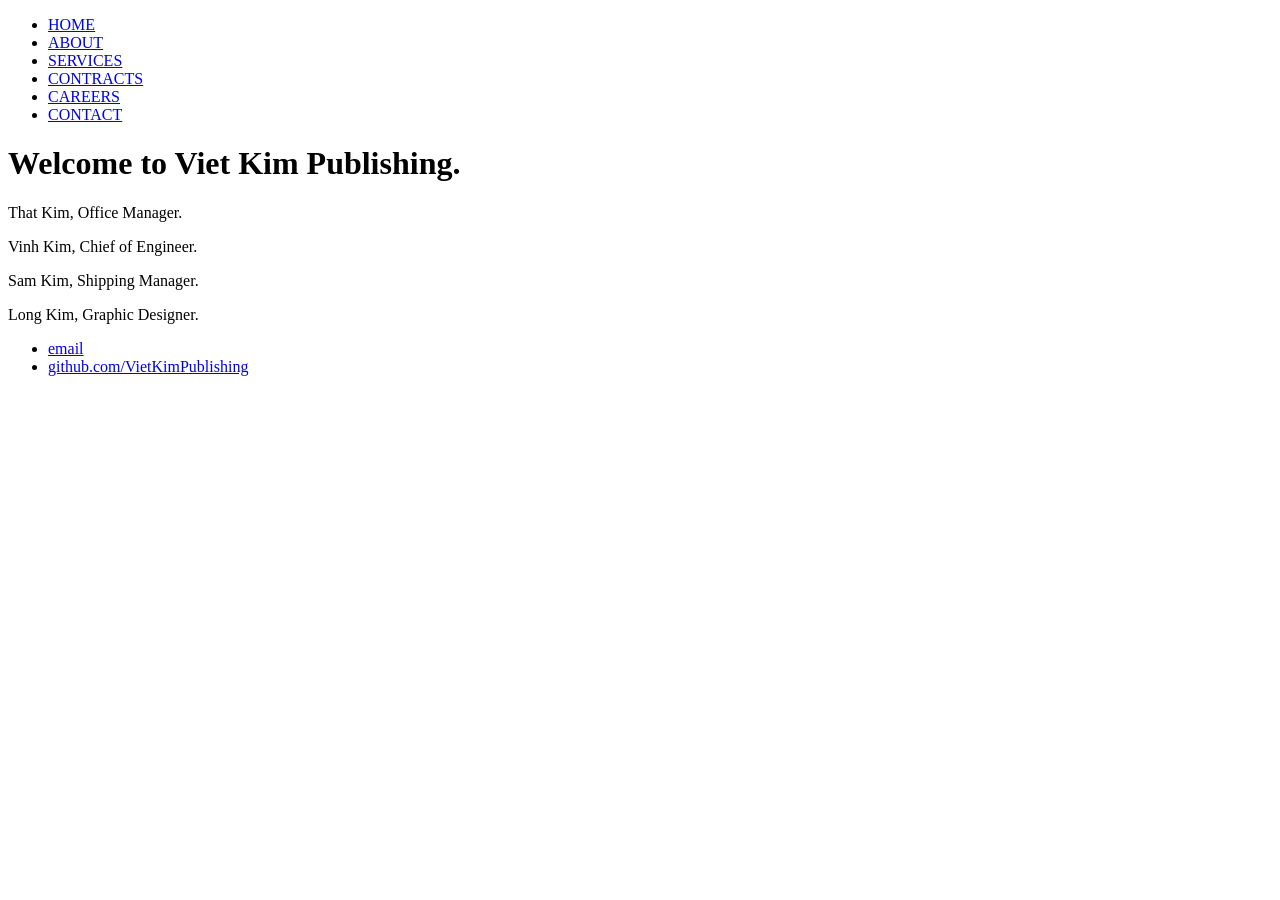
==== index.html @ b8c42477 "Create index.html" ====
<!DOCTYPE html>
<html>
	<head>
		<title>Viet Kim Publishing</title>
		<!-- link to main stylesheet -->
		<link rel="stylesheet" type="text/css" href="/css/main.css">
	</head>
	<body>
		<nav>
    		<ul>
        		<li><a href="/">HOME</a></li>
			<li><a href="/about">ABOUT</a></li>
	        	<li><a href="/services">SERVICES</a></li>
        		<li><a href="/contracts">CONTRACTS</a></li>
			<li><a href="/careers">CAREERS</a></li>
        		<li><a href="/contact">CONTACT</a></li>
    		</ul>
		</nav>
		<div class="container">
    		<div class="blurb">
        		<h1>Welcome to Viet Kim Publishing.</h1>
            <p>That Kim, Office Manager.</p>
				<p>Vinh Kim, Chief of Engineer.</p>
			<p>Sam Kim, Shipping Manager.</p>
			<p>Long Kim, Graphic Designer.</p>
    		</div><!-- /.blurb -->
		</div><!-- /.container -->
		<footer>
    		<ul>
        		<li><a href="mailto:vietkimpublishing@gmail.com">email</a></li>
        		<li><a href="https://github.com/VietKimPublishing">github.com/VietKimPublishing</a></li>
			</ul>
		</footer>
	</body>
</html>
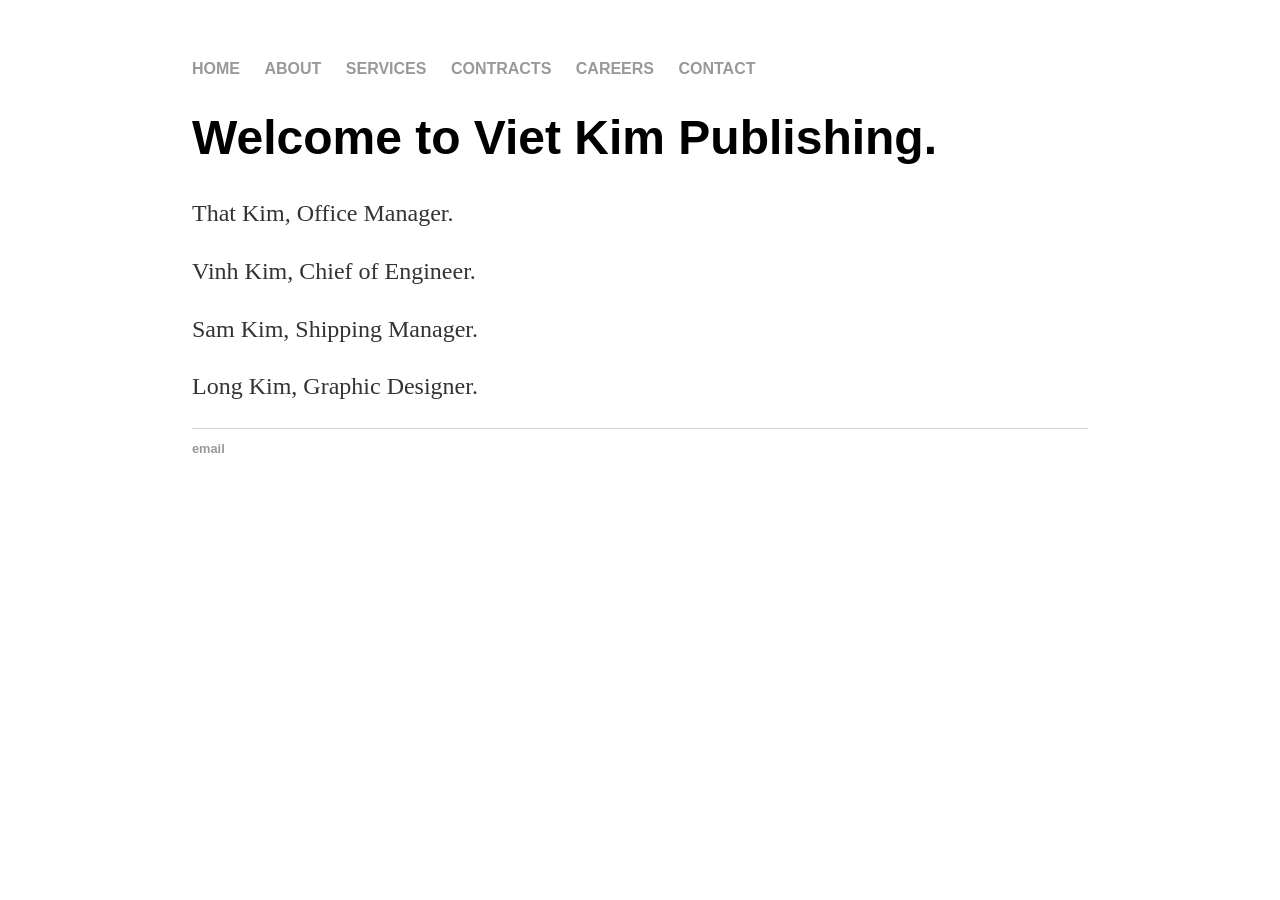
==== commit e052a86c: "Update index.html" ====
--- a/index.html
+++ b/index.html
@@ -19,16 +19,15 @@
 		<div class="container">
     		<div class="blurb">
         		<h1>Welcome to Viet Kim Publishing.</h1>
-            <p>That Kim, Office Manager.</p>
+            			<p>That Kim, Office Manager.</p>
 				<p>Vinh Kim, Chief of Engineer.</p>
-			<p>Sam Kim, Shipping Manager.</p>
-			<p>Long Kim, Graphic Designer.</p>
+				<p>Sam Kim, Shipping Manager.</p>
+				<p>Long Kim, Graphic Designer.</p>
     		</div><!-- /.blurb -->
 		</div><!-- /.container -->
 		<footer>
     		<ul>
-        		<li><a href="mailto:vietkimpublishing@gmail.com">email</a></li>
-        		<li><a href="https://github.com/VietKimPublishing">github.com/VietKimPublishing</a></li>
+			<li><a href="mailto:sales@vietkimpublishing.com">email</a></li>
 			</ul>
 		</footer>
 	</body>
--- a/css/main.css
+++ b/css/main.css
@@ -0,0 +1,43 @@
+body {
+    margin: 60px auto;
+    width: 70%;
+}
+nav ul, footer ul {
+    font-family:'Helvetica', 'Arial', 'Sans-Serif';
+    padding: 0px;
+    list-style: none;
+    font-weight: bold;
+}
+nav ul li, footer ul li {
+    display: inline;
+    margin-right: 20px;
+}
+a {
+    text-decoration: none;
+    color: #999;
+}
+a:hover {
+    text-decoration: underline;
+}
+h1 {
+    font-size: 3em;
+    font-family:'Helvetica', 'Arial', 'Sans-Serif';
+}
+p {
+    font-size: 1.5em;
+    line-height: 1.4em;
+    color: #333;
+}
+footer {
+    border-top: 1px solid #d5d5d5;
+    font-size: .8em;
+}
+
+ul.posts { 
+    margin: 20px auto 40px; 
+    font-size: 1.5em;
+}
+
+ul.posts li {
+    list-style: none;
+}
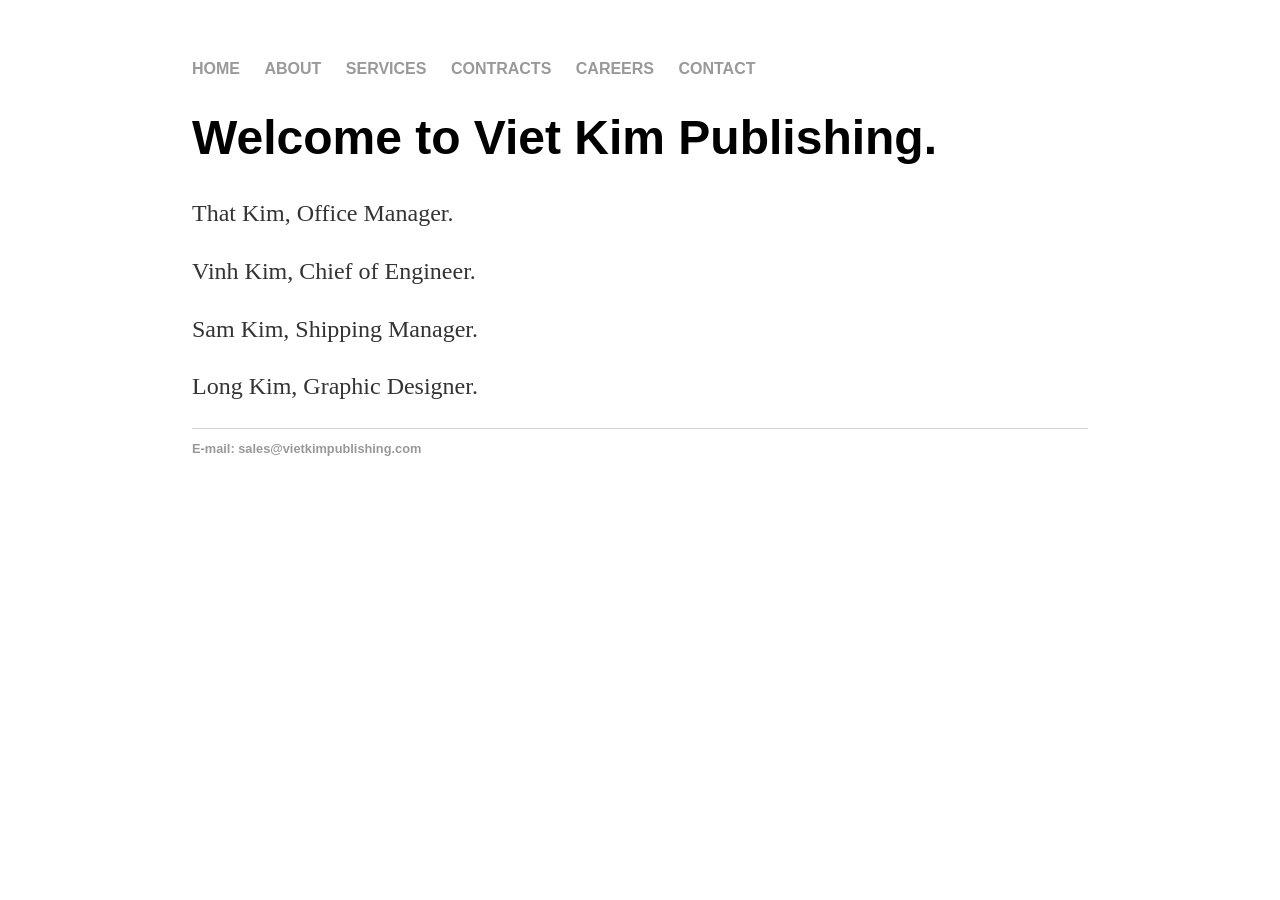
==== commit d1ecfd82: "Update index.html" ====
--- a/index.html
+++ b/index.html
@@ -27,7 +27,7 @@
 		</div><!-- /.container -->
 		<footer>
     		<ul>
-			<li><a href="mailto:sales@vietkimpublishing.com">email</a></li>
+			<li><a href="mailto:sales@vietkimpublishing.com">E-mail: sales@vietkimpublishing.com</a></li>
 			</ul>
 		</footer>
 	</body>
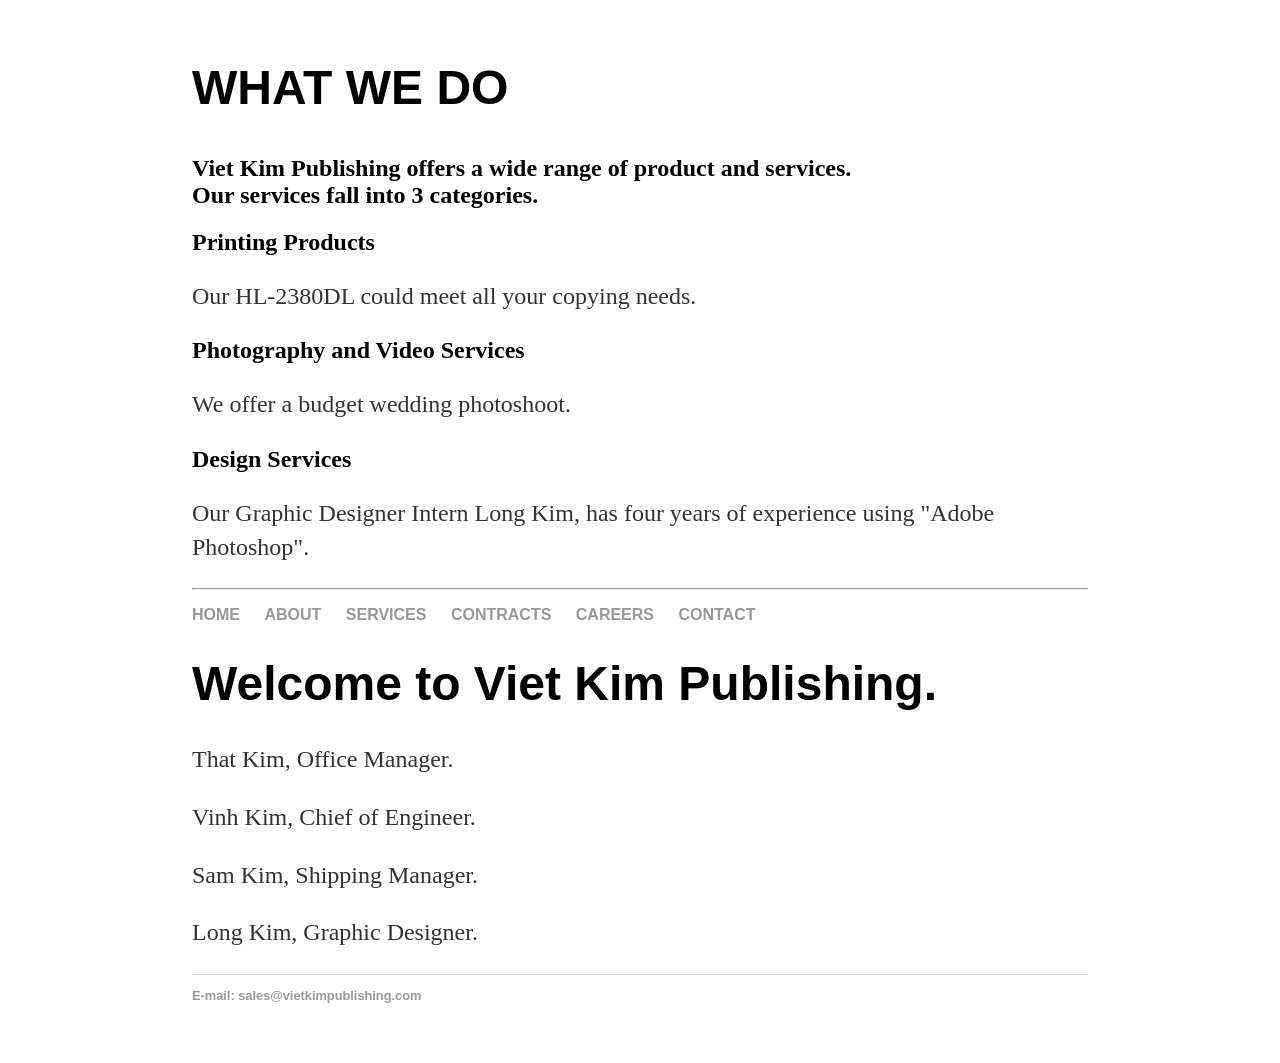
==== commit a06de320: "Update index.html" ====
--- a/index.html
+++ b/index.html
@@ -5,6 +5,57 @@
 		<!-- link to main stylesheet -->
 		<link rel="stylesheet" type="text/css" href="/css/main.css">
 	</head>
+	
+	<section id="services" class="pt40">
+            <div class="container">
+
+                <!--Main Services-->
+                <div class="row">
+                    <div class="span12 text-center">
+                        <h1>WHAT WE DO</h1>
+                        <h2 class="subTitle">Viet Kim Publishing offers a wide range of product and services.<br />
+                            Our services fall into 3 categories.</h2>
+                    </div>
+                    <div class="col-sm-4">
+                        <article class="boxIcon">
+                             <!--<a href="/Content/Services/Services.aspx#Research">-->
+                                <i class="icon-print iconBig iconRounded"></i>
+                                <h2><strong>Printing Products</strong></h2>
+                                <p> Our HL-2380DL could meet all your copying needs.</p>
+                            </a>
+                        </article>
+                    </div>
+                    <div class="col-sm-4">
+                        <article class="boxIcon">
+                             <!--<a href="/Content/Services/Services.aspx#Analysis">-->
+                                <i class="icon-camera-alt iconBig iconRounded"></i>
+                                <h2><strong>Photography and Video Services</strong></h2>
+                                <p>We offer a budget wedding photoshoot.</p>
+                            </a>
+                        </article>
+                    </div>
+                    <div class="col-sm-4">
+                        <article class="boxIcon">
+                            <!--<a href="/Content/Services/Services.aspx#Software">-->
+                                <i class="icon-edit iconBig iconRounded"></i>
+                                <h2><strong>Design Services</strong></h2>
+                                <p>Our Graphic Designer Intern Long Kim, has four years of experience using "Adobe Photoshop".</p>
+                            </a>
+                        </article>
+                    </div>
+                </div>
+
+                <!-- Horizontal Divider Line -->
+                <div class="row">
+                    <div class="col-md-12">
+                        <hr class="lineStar" />
+                    </div>
+                </div>
+
+            </div>
+        </section>
+        <!-- services -->
+	
 	<body>
 		<nav>
     		<ul>
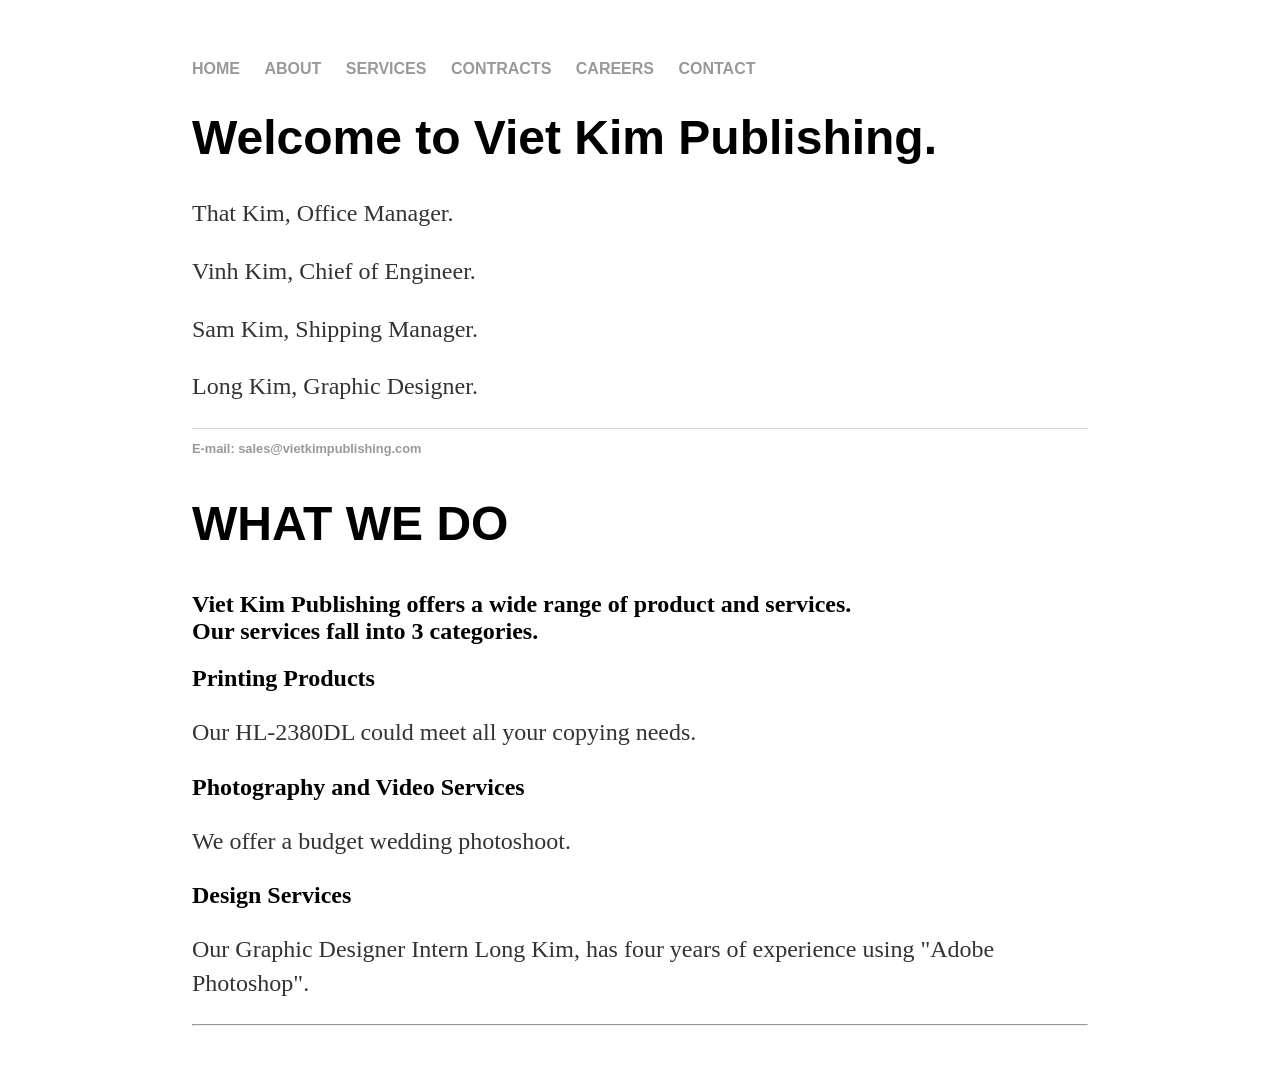
==== commit c4924f22: "Update index.html" ====
--- a/index.html
+++ b/index.html
@@ -6,7 +6,36 @@
 		<link rel="stylesheet" type="text/css" href="/css/main.css">
 	</head>
 	
-	<section id="services" class="pt40">
+	
+	<body>
+		<nav>
+    		<ul>
+        		<li><a href="/">HOME</a></li>
+			<li><a href="/about">ABOUT</a></li>
+	        	<li><a href="/services">SERVICES</a></li>
+        		<li><a href="/contracts">CONTRACTS</a></li>
+			<li><a href="/careers">CAREERS</a></li>
+        		<li><a href="/contact">CONTACT</a></li>
+    		</ul>
+		</nav>
+		<div class="container">
+    		<div class="blurb">
+        		<h1>Welcome to Viet Kim Publishing.</h1>
+            			<p>That Kim, Office Manager.</p>
+				<p>Vinh Kim, Chief of Engineer.</p>
+				<p>Sam Kim, Shipping Manager.</p>
+				<p>Long Kim, Graphic Designer.</p>
+    		</div><!-- /.blurb -->
+		</div><!-- /.container -->
+		<footer>
+    		<ul>
+			<li><a href="mailto:sales@vietkimpublishing.com">E-mail: sales@vietkimpublishing.com</a></li>
+			</ul>
+		</footer>
+	</body>
+</html>
+
+<section id="services" class="pt40">
             <div class="container">
 
                 <!--Main Services-->
@@ -55,31 +84,3 @@
             </div>
         </section>
         <!-- services -->
-	
-	<body>
-		<nav>
-    		<ul>
-        		<li><a href="/">HOME</a></li>
-			<li><a href="/about">ABOUT</a></li>
-	        	<li><a href="/services">SERVICES</a></li>
-        		<li><a href="/contracts">CONTRACTS</a></li>
-			<li><a href="/careers">CAREERS</a></li>
-        		<li><a href="/contact">CONTACT</a></li>
-    		</ul>
-		</nav>
-		<div class="container">
-    		<div class="blurb">
-        		<h1>Welcome to Viet Kim Publishing.</h1>
-            			<p>That Kim, Office Manager.</p>
-				<p>Vinh Kim, Chief of Engineer.</p>
-				<p>Sam Kim, Shipping Manager.</p>
-				<p>Long Kim, Graphic Designer.</p>
-    		</div><!-- /.blurb -->
-		</div><!-- /.container -->
-		<footer>
-    		<ul>
-			<li><a href="mailto:sales@vietkimpublishing.com">E-mail: sales@vietkimpublishing.com</a></li>
-			</ul>
-		</footer>
-	</body>
-</html>
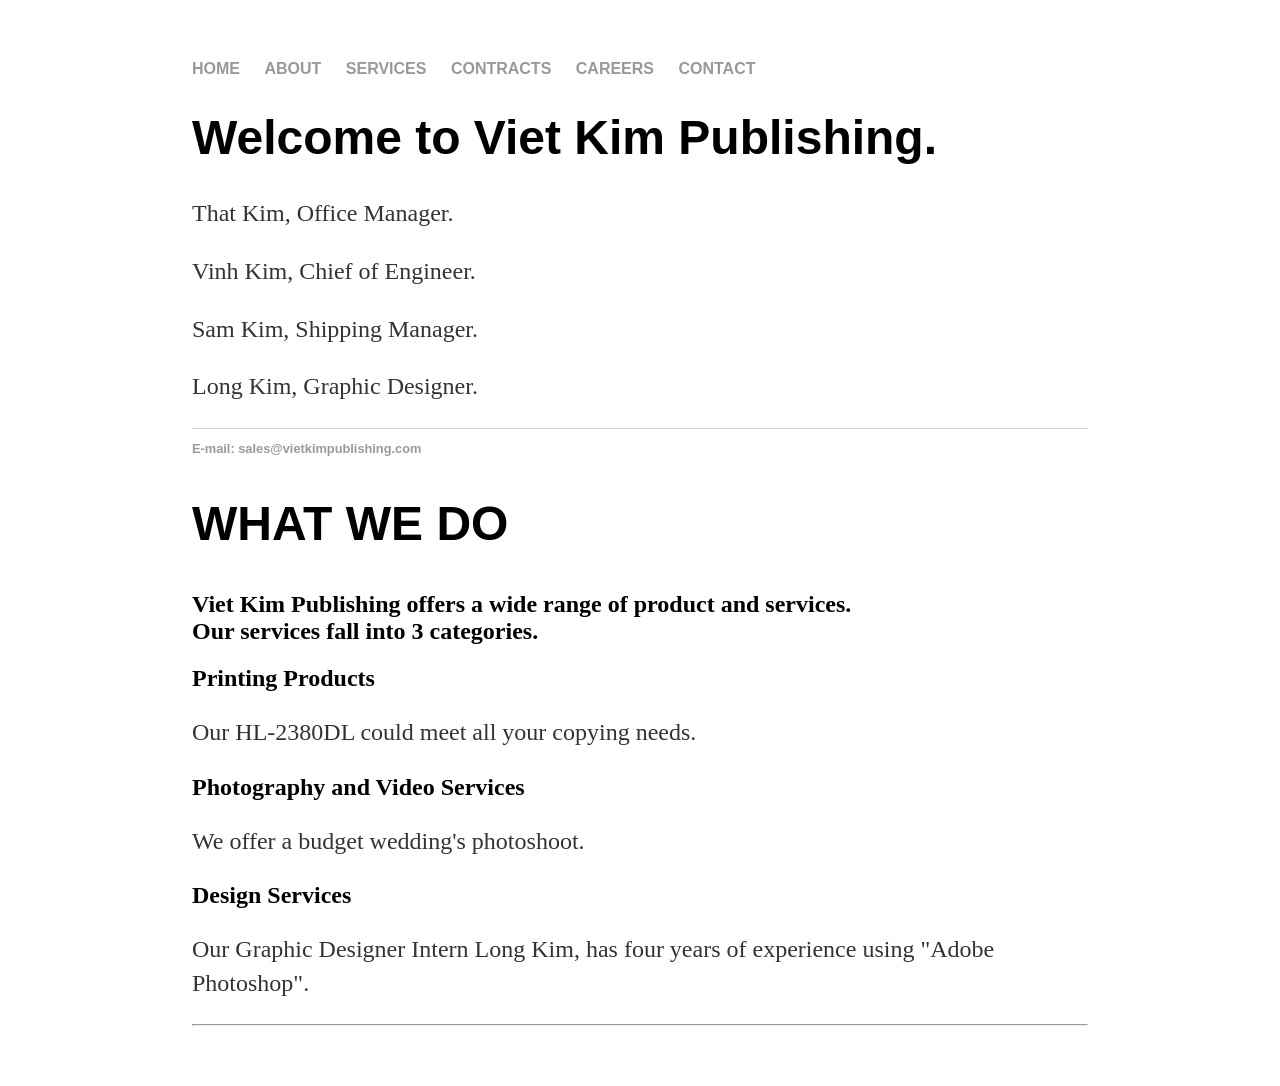
==== commit 50ddc79e: "Update index.html" ====
--- a/index.html
+++ b/index.html
@@ -59,7 +59,7 @@
                              <!--<a href="/Content/Services/Services.aspx#Analysis">-->
                                 <i class="icon-camera-alt iconBig iconRounded"></i>
                                 <h2><strong>Photography and Video Services</strong></h2>
-                                <p>We offer a budget wedding photoshoot.</p>
+                                <p>We offer a budget wedding's photoshoot.</p>
                             </a>
                         </article>
                     </div>
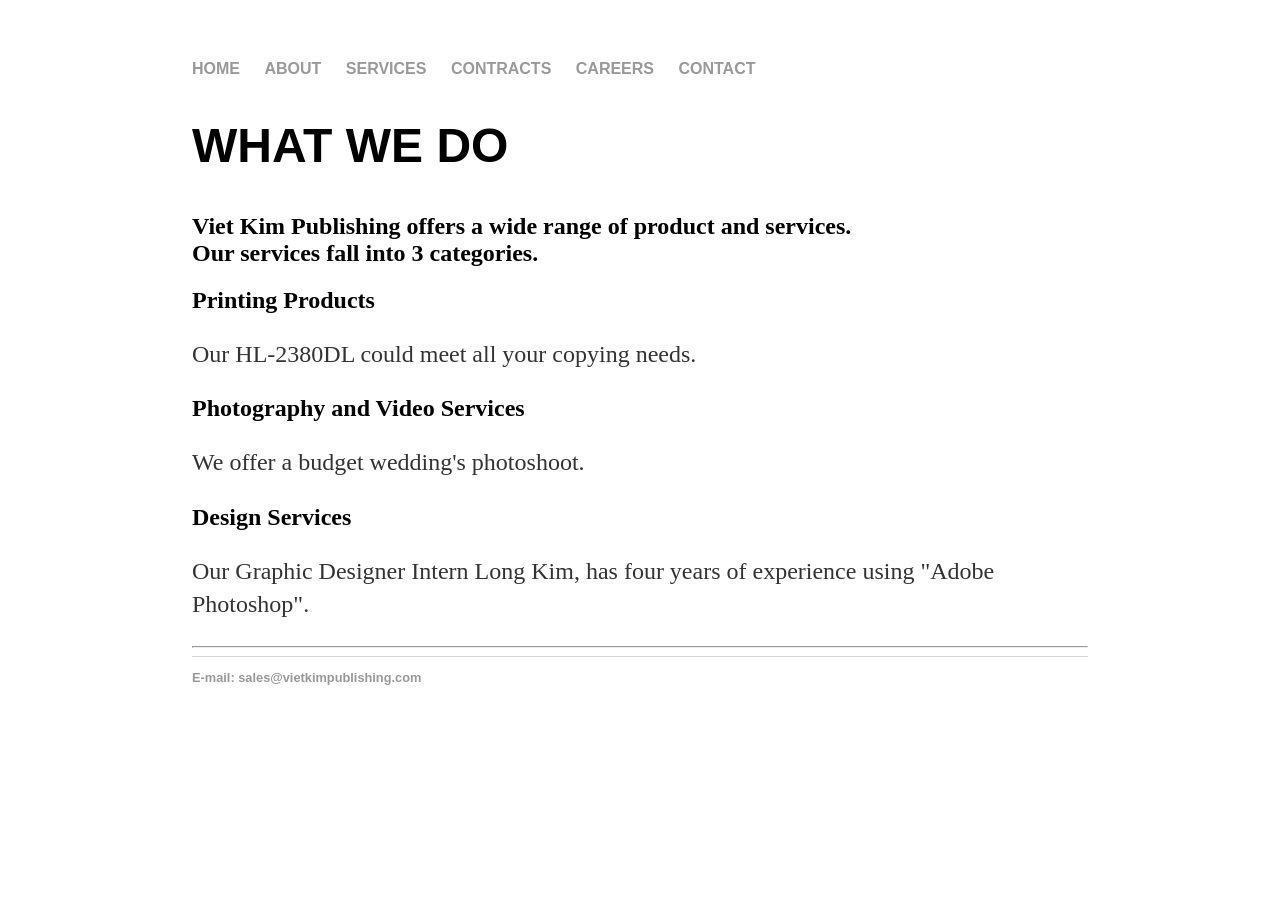
==== commit 104691f4: "Update index.html" ====
--- a/index.html
+++ b/index.html
@@ -20,22 +20,11 @@
 		</nav>
 		<div class="container">
     		<div class="blurb">
-        		<h1>Welcome to Viet Kim Publishing.</h1>
-            			<p>That Kim, Office Manager.</p>
-				<p>Vinh Kim, Chief of Engineer.</p>
-				<p>Sam Kim, Shipping Manager.</p>
-				<p>Long Kim, Graphic Designer.</p>
-    		</div><!-- /.blurb -->
-		</div><!-- /.container -->
-		<footer>
-    		<ul>
-			<li><a href="mailto:sales@vietkimpublishing.com">E-mail: sales@vietkimpublishing.com</a></li>
-			</ul>
-		</footer>
-	</body>
-</html>
-
-<section id="services" class="pt40">
+        		
+			
+			
+			
+			<section id="services" class="pt40">
             <div class="container">
 
                 <!--Main Services-->
@@ -84,3 +73,19 @@
             </div>
         </section>
         <!-- services -->
+
+			
+			
+			
+			
+			
+    		</div><!-- /.blurb -->
+		</div><!-- /.container -->
+		<footer>
+    		<ul>
+			<li><a href="mailto:sales@vietkimpublishing.com">E-mail: sales@vietkimpublishing.com</a></li>
+			</ul>
+		</footer>
+	</body>
+</html>
+
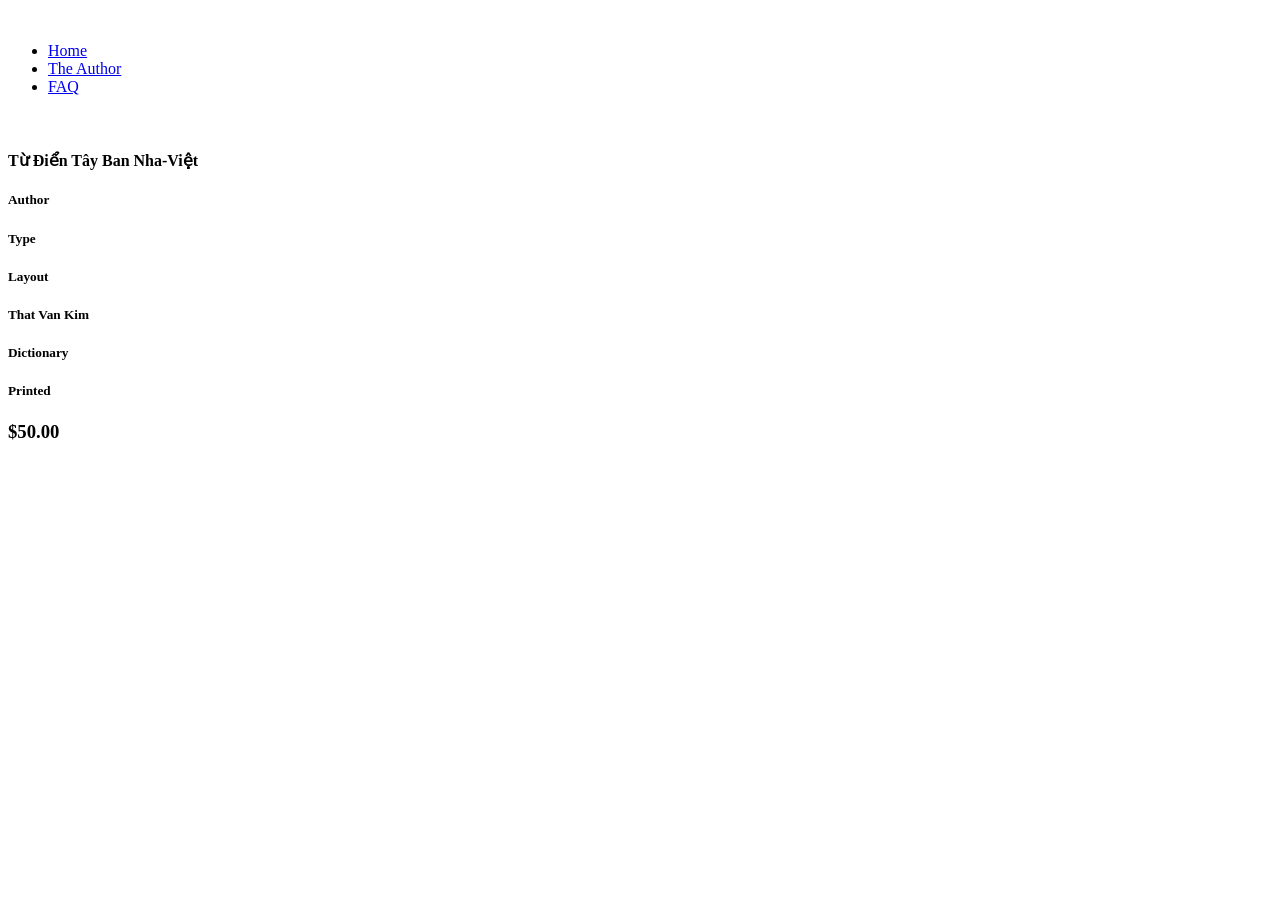
==== commit b7a8de9b: "Add files via upload" ====
--- a/index.html
+++ b/index.html
@@ -1,91 +1,81 @@
-<!DOCTYPE html>
-<html>
-	<head>
-		<title>Viet Kim Publishing</title>
-		<!-- link to main stylesheet -->
-		<link rel="stylesheet" type="text/css" href="/css/main.css">
-	</head>
-	
-	
-	<body>
-		<nav>
-    		<ul>
-        		<li><a href="/">HOME</a></li>
-			<li><a href="/about">ABOUT</a></li>
-	        	<li><a href="/services">SERVICES</a></li>
-        		<li><a href="/contracts">CONTRACTS</a></li>
-			<li><a href="/careers">CAREERS</a></li>
-        		<li><a href="/contact">CONTACT</a></li>
-    		</ul>
-		</nav>
-		<div class="container">
-    		<div class="blurb">
-        		
-			
-			
-			
-			<section id="services" class="pt40">
-            <div class="container">
-
-                <!--Main Services-->
-                <div class="row">
-                    <div class="span12 text-center">
-                        <h1>WHAT WE DO</h1>
-                        <h2 class="subTitle">Viet Kim Publishing offers a wide range of product and services.<br />
-                            Our services fall into 3 categories.</h2>
-                    </div>
-                    <div class="col-sm-4">
-                        <article class="boxIcon">
-                             <!--<a href="/Content/Services/Services.aspx#Research">-->
-                                <i class="icon-print iconBig iconRounded"></i>
-                                <h2><strong>Printing Products</strong></h2>
-                                <p> Our HL-2380DL could meet all your copying needs.</p>
-                            </a>
-                        </article>
-                    </div>
-                    <div class="col-sm-4">
-                        <article class="boxIcon">
-                             <!--<a href="/Content/Services/Services.aspx#Analysis">-->
-                                <i class="icon-camera-alt iconBig iconRounded"></i>
-                                <h2><strong>Photography and Video Services</strong></h2>
-                                <p>We offer a budget wedding's photoshoot.</p>
-                            </a>
-                        </article>
-                    </div>
-                    <div class="col-sm-4">
-                        <article class="boxIcon">
-                            <!--<a href="/Content/Services/Services.aspx#Software">-->
-                                <i class="icon-edit iconBig iconRounded"></i>
-                                <h2><strong>Design Services</strong></h2>
-                                <p>Our Graphic Designer Intern Long Kim, has four years of experience using "Adobe Photoshop".</p>
-                            </a>
-                        </article>
-                    </div>
-                </div>
-
-                <!-- Horizontal Divider Line -->
-                <div class="row">
-                    <div class="col-md-12">
-                        <hr class="lineStar" />
-                    </div>
-                </div>
-
+<!DOCTYPE html><!--  This site was created in Webflow. https://www.webflow.com  -->
+<!--  Last Published: Sun Oct 30 2022 20:55:35 GMT+0000 (Coordinated Universal Time)  -->
+<html data-wf-page="635de1abc8f1b2ef14a3a5ee" data-wf-site="635de1abc8f1b22784a3a5ed">
+<head>
+  <meta charset="utf-8">
+  <title>Viet Kim Publishing</title>
+  <meta content="width=device-width, initial-scale=1" name="viewport">
+  <meta content="Webflow" name="generator">
+  <link href="css/normalize.css" rel="stylesheet" type="text/css">
+  <link href="css/webflow.css" rel="stylesheet" type="text/css">
+  <link href="css/viet-kim-publishing.webflow.css" rel="stylesheet" type="text/css">
+  <script src="https://ajax.googleapis.com/ajax/libs/webfont/1.6.26/webfont.js" type="text/javascript"></script>
+  <script type="text/javascript">WebFont.load({  google: {    families: ["Roboto:regular,500"]  }});</script>
+  <!-- [if lt IE 9]><script src="https://cdnjs.cloudflare.com/ajax/libs/html5shiv/3.7.3/html5shiv.min.js" type="text/javascript"></script><![endif] -->
+  <script type="text/javascript">!function(o,c){var n=c.documentElement,t=" w-mod-";n.className+=t+"js",("ontouchstart"in o||o.DocumentTouch&&c instanceof DocumentTouch)&&(n.className+=t+"touch")}(window,document);</script>
+  <link href="images/favicon.png" rel="shortcut icon" type="image/x-icon">
+  <link href="images/webclip.png" rel="apple-touch-icon">
+</head>
+<body>
+  <div class="navbar-no-shadow wf-section">
+    <div data-animation="default" data-collapse="medium" data-duration="400" data-easing="ease" data-easing2="ease" role="banner" class="navbar-no-shadow-container w-nav">
+      <div class="container-regular">
+        <div class="navbar-wrapper">
+          <a href="#" class="navbar-brand w-nav-brand"><img src="images/VK-Logo-WEBFLOR-2.png" loading="lazy" width="240" srcset="images/VK-Logo-WEBFLOR-2-p-500.png 500w, images/VK-Logo-WEBFLOR-2-p-800.png 800w, images/VK-Logo-WEBFLOR-2.png 991w" sizes="(max-width: 479px) 74vw, 240.00001525878906px" alt="" class="image"></a>
+          <nav role="navigation" class="nav-menu-wrapper w-nav-menu">
+            <ul role="list" class="nav-menu w-list-unstyled">
+              <li>
+                <a href="#" class="nav-link">Home</a>
+              </li>
+              <li>
+                <a href="#" class="nav-link">The Author</a>
+              </li>
+              <li>
+                <a href="#" class="nav-link">FAQ</a>
+              </li>
+            </ul>
+          </nav>
+          <div class="menu-button w-nav-button">
+            <div class="menu-button-2 w-nav-button">
+              <div data-w-id="d3602839-98d3-c8f7-4f1d-cfe8abb18ebe" class="vietnam-flag">
+                <div data-w-id="d3602839-98d3-c8f7-4f1d-cfe8abb18ebf" class="saigon"></div>
+                <div data-w-id="d3602839-98d3-c8f7-4f1d-cfe8abb18ec0" class="saigon"></div>
+                <div data-w-id="d3602839-98d3-c8f7-4f1d-cfe8abb18ec1" class="saigon"></div>
+              </div>
             </div>
-        </section>
-        <!-- services -->
-
-			
-			
-			
-			
-			
-    		</div><!-- /.blurb -->
-		</div><!-- /.container -->
-		<footer>
-    		<ul>
-			<li><a href="mailto:sales@vietkimpublishing.com">E-mail: sales@vietkimpublishing.com</a></li>
-			</ul>
-		</footer>
-	</body>
-</html>
-
+          </div>
+        </div>
+      </div>
+    </div>
+  </div>
+  <div class="section wf-section">
+    <div class="columns w-row">
+      <div class="w-col w-col-5 w-col-medium-6 w-col-small-6 w-col-tiny-tiny-stack">
+        <div class="div-block-2">
+          <div class="w-container"><img src="images/Textbook-Viet-234.png" loading="lazy" width="300" data-w-id="e5a365a7-a031-fe2c-6e71-e0a0744f81ea" sizes="(max-width: 479px) 80vw, (max-width: 767px) 40vw, (max-width: 991px) 300px, (max-width: 1439px) 29vw, 21vw" srcset="images/Textbook-Viet-234-p-500.png 500w, images/Textbook-Viet-234-p-800.png 800w, images/Textbook-Viet-234-p-1080.png 1080w, images/Textbook-Viet-234-p-1600.png 1600w, images/Textbook-Viet-234.png 1880w" alt="" class="image-3"></div>
+        </div>
+      </div>
+      <div class="column w-col w-col-7 w-col-medium-6 w-col-small-6 w-col-tiny-tiny-stack">
+        <div class="container w-container">
+          <h4 data-w-id="0c1293d5-f11f-ae71-daee-10fb1255b017" class="heading-2">Từ Điển Tây Ban Nha-Việt</h4>
+          <div class="w-layout-grid grid-2">
+            <h5 id="w-node-a27566ac-b72d-9288-a0b5-5df0266af084-14a3a5ee" class="heading-4">Author</h5>
+            <h5 id="w-node-ea06b6a6-6ffe-ed4b-7b35-5cb244ac4b81-14a3a5ee" class="heading-5">Type</h5>
+            <h5 id="w-node-_63563f39-386d-920d-521e-e98c4d77f6cd-14a3a5ee" class="heading-3">Layout</h5>
+            <h5 id="w-node-ddaa5303-ef5d-73ee-52e7-ae41329c1009-14a3a5ee" data-w-id="ddaa5303-ef5d-73ee-52e7-ae41329c1009" class="heading-6">That Van Kim</h5>
+            <h5 id="w-node-d35546c7-5534-99c9-8c2b-8c599d6136df-14a3a5ee" data-w-id="d35546c7-5534-99c9-8c2b-8c599d6136df" class="heading-6">Dictionary</h5>
+            <h5 id="w-node-_860443ec-3b79-cef4-651e-115be2d9bd47-14a3a5ee" data-w-id="860443ec-3b79-cef4-651e-115be2d9bd47" class="heading-6">Printed</h5>
+          </div>
+          <div class="w-layout-grid grid-3">
+            <h3 id="w-node-_8cf53d49-7e43-36cc-00ed-4942f4ad58d3-14a3a5ee" class="heading-7">$50.00</h3>
+            <a href="https://buy.stripe.com/5kA3cv7Ng2UA9tm8ww" target="_blank" class="w-inline-block"><img src="images/50-buy.png" loading="lazy" width="147" data-w-id="4492e1e1-f4ac-a4e1-9c8d-117986a1c4b9" alt="" class="image-4"></a>
+          </div>
+        </div>
+      </div>
+    </div>
+  </div>
+  <script src="https://d3e54v103j8qbb.cloudfront.net/js/jquery-3.5.1.min.dc5e7f18c8.js?site=635de1abc8f1b22784a3a5ed" type="text/javascript" integrity="sha256-9/aliU8dGd2tb6OSsuzixeV4y/faTqgFtohetphbbj0=" crossorigin="anonymous"></script>
+  <script src="js/webflow.js" type="text/javascript"></script>
+  <!-- [if lte IE 9]><script src="https://cdnjs.cloudflare.com/ajax/libs/placeholders/3.0.2/placeholders.min.js"></script><![endif] -->
+</body>
+</html>
